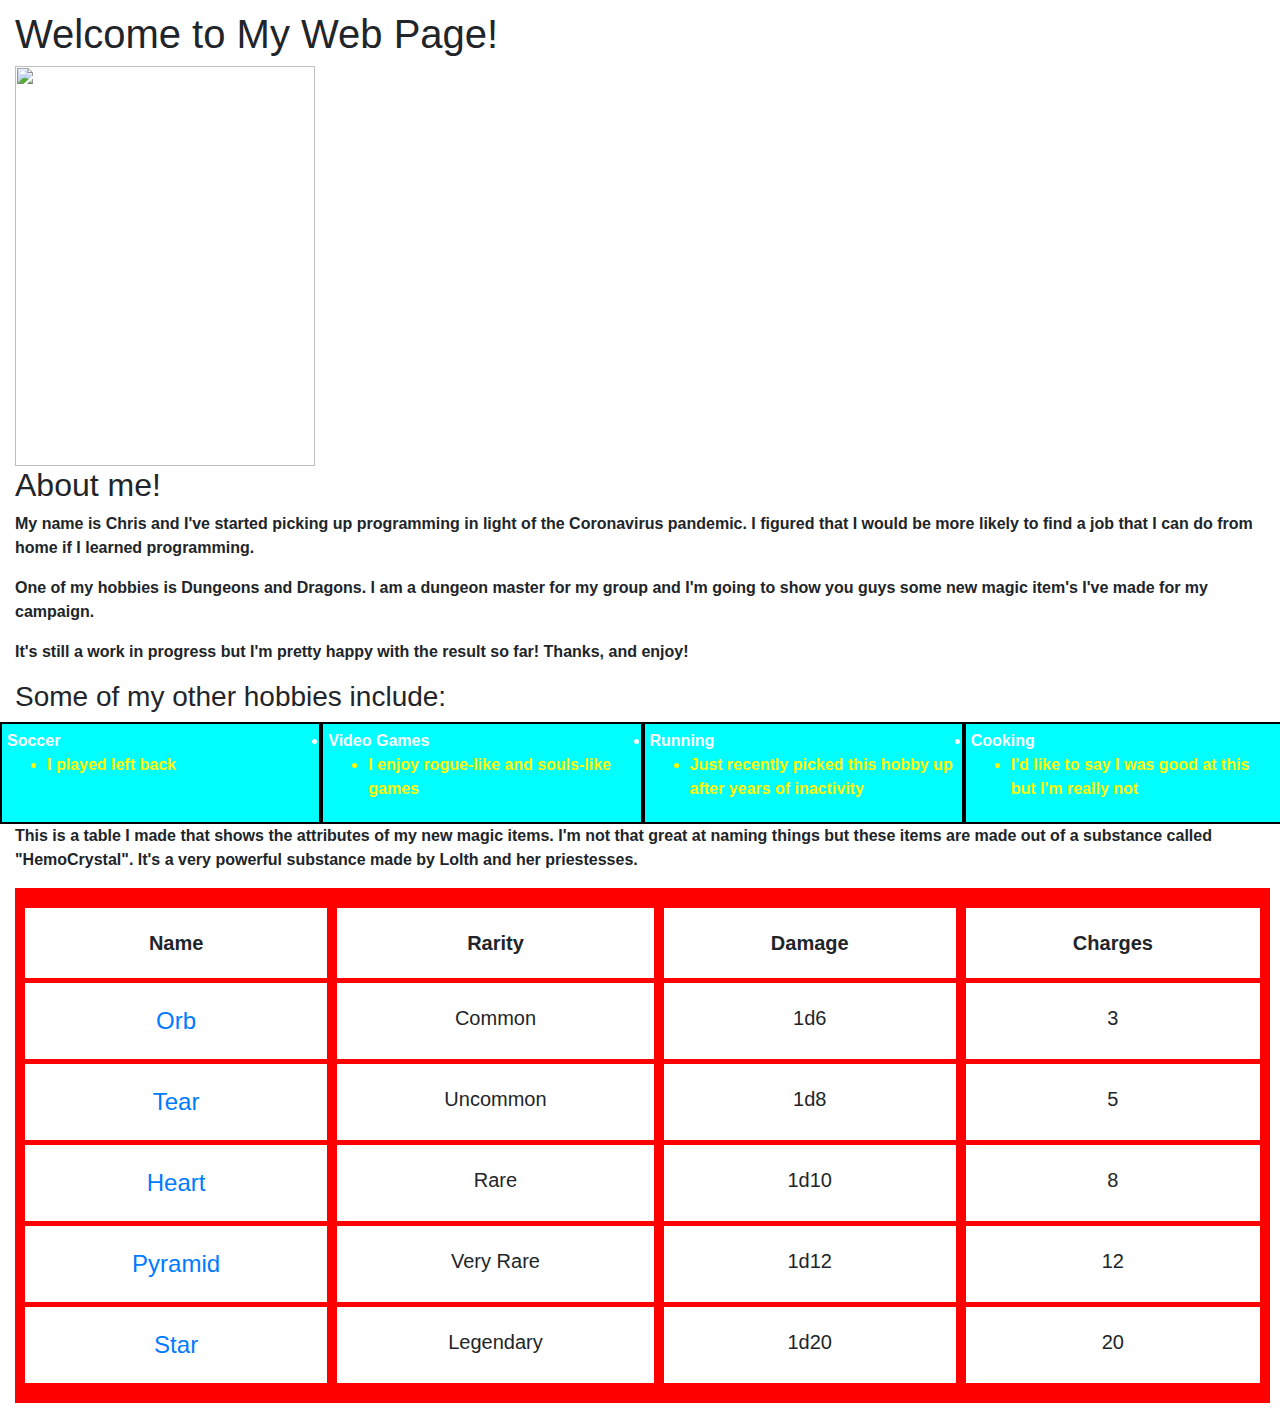
==== index.html @ 37f7fbbf "version 1 of project0" ====
<!DOCTYPE html>
<html lang="en" dir="ltr">
  <head>
    <meta charset="utf-8">
    <title>home.html</title>
    <meta name="viewport" content="width=device-width, initial-scale=1.0">
    <link rel="stylesheet" type="text/css" href="style.css">
      <link rel="stylesheet" href="https://maxcdn.bootstrapcdn.com/bootstrap/4.0.0/css/bootstrap.min.css" integrity="sha384-Gn5384xqQ1aoWXA+058RXPxPg6fy4IWvTNh0E263XmFcJlSAwiGgFAW/dAiS6JXm" crossorigin="anonymous">

      <style>

      @media (min-width: 700px) {
          h1::before {
              content: "Welcome to My Web Page!";
          }
      }

      @media (max-width: 699px) {
          h1::before {
              content: "Welcome!";
          }
      }

      </style>



  </head>
  <body>
    <h1></h1>

    <img src="chris.jpg" height = 400 width = 300>
    <div class="bio">
      <h2>About me!</h2>
      <p>My name is Chris and I've started picking up programming in light of the Coronavirus pandemic. I figured that I would be more likely to find a job that I can do from home if I learned programming.</p>
      <p>One of my hobbies is Dungeons and Dragons. I am a dungeon master for my group and I'm going to show you guys some new magic item's I've made for my campaign.</p>
      <p>It's still a work in progress but I'm pretty happy with the result so far! Thanks, and enjoy!</p>
      <h3>Some of my other hobbies include:</h3>

      <div class id="mylist" ul>
        <div class="row">
          <div class="col-3"><li>Soccer</li>
        <ul>
          <li>I played left back</li>
        </ul>
      </div>
        <div class="col-3"><li>Video Games</li>
          <ul>
            <li>I enjoy rogue-like and souls-like games</li>
          </ul>
        </div>
        <div class="col-3"><li>Running</li>
          <ul>
            <li>Just recently picked this hobby up after years of inactivity</li>
          </ul>
        </div>  <div class="col-3"><li>Cooking</li>
          <ul>
              <li>I'd like to say I was good at this but I'm really not</li>
            </ul>
          </div>
      </ul>
    </div>
  </div>


    <p> This is a table I made that shows the attributes of my new magic items. I'm not that great at naming things but these items are made out of a substance called "HemoCrystal". It's a very powerful substance made by Lolth and her priestesses. </p>
    <div class="grid">
        <div class="header">Name</div>
        <div class="header">Rarity</div>
        <div class="header">Damage</div>
        <div class="header">Charges</div>
        <div class="item"><a href="Orb.html">Orb</a></div>
        <div class="item">Common</div>
        <div class="item">1d6</div>
        <div class="item">3</div>
        <div class="item"><a href="Tear.html">Tear</a></div>
        <div class="item">Uncommon</div>
        <div class="item">1d8</div>
        <div class="item">5</div>
        <div class="item"><a href="heart.html">Heart</a></div>
        <div class="item">Rare</div>
        <div class="item">1d10</div>
        <div class="item">8</div>
        <div class="item"><a href="pyramid.html">Pyramid</a></div>
        <div class="item">Very Rare</div>
        <div class="item">1d12</div>
        <div class="item">12</div>
        <div class="item"><a href="star.html">Star</a></div>
        <div class="item">Legendary</div>
        <div class="item">1d20</div>
        <div class="item">20</div>
    </div>


  </body>
</html>
---- style.css ----
body {
  background-color: lightblue; }

head, body {
  padding: 10px 10px 10px 15px; }

#mylist {
  color: yellow; }
  #mylist .row > div {
    padding: 5px 5px;
    background-color: cyan;
    border: 2px solid black; }

.row > div {
  background-color: white; }

.col-3 > li {
  color: white; }

.grid {
  background-color: red;
  display: grid;
  padding: 20px 10px;
  grid-column-gap: 10px;
  grid-row-gap: 5px;
  grid-template-columns: auto auto auto  auto;
  text-align: center; }
  .grid a {
    font-size: 24px; }

.header {
  background-color: white;
  font-size: 20px;
  font-weight: 700;
  padding: 20px 10px;
  text-align: center; }

.item {
  background-color: white;
  font-size: 20px;
  padding: 20px 10px; }

.charges, .inflict, .drawback, .recharge, .empower, .summon, .capture {
  font-size: 20px;
  font-weight: bold;
  border: 3px solid black;
  padding: 20px 10px; }

.charges {
  background-color: cyan; }

.inflict {
  background-color: grey; }

.drawback {
  background-color: red; }

.recharge {
  background-color: pink; }

.empower {
  background-color: green; }

.summon {
  background-color: black;
  color: white; }

.capture {
  background-color: magenta; }

p, li {
  font-weight: 700; }

/*# sourceMappingURL=style.css.map */
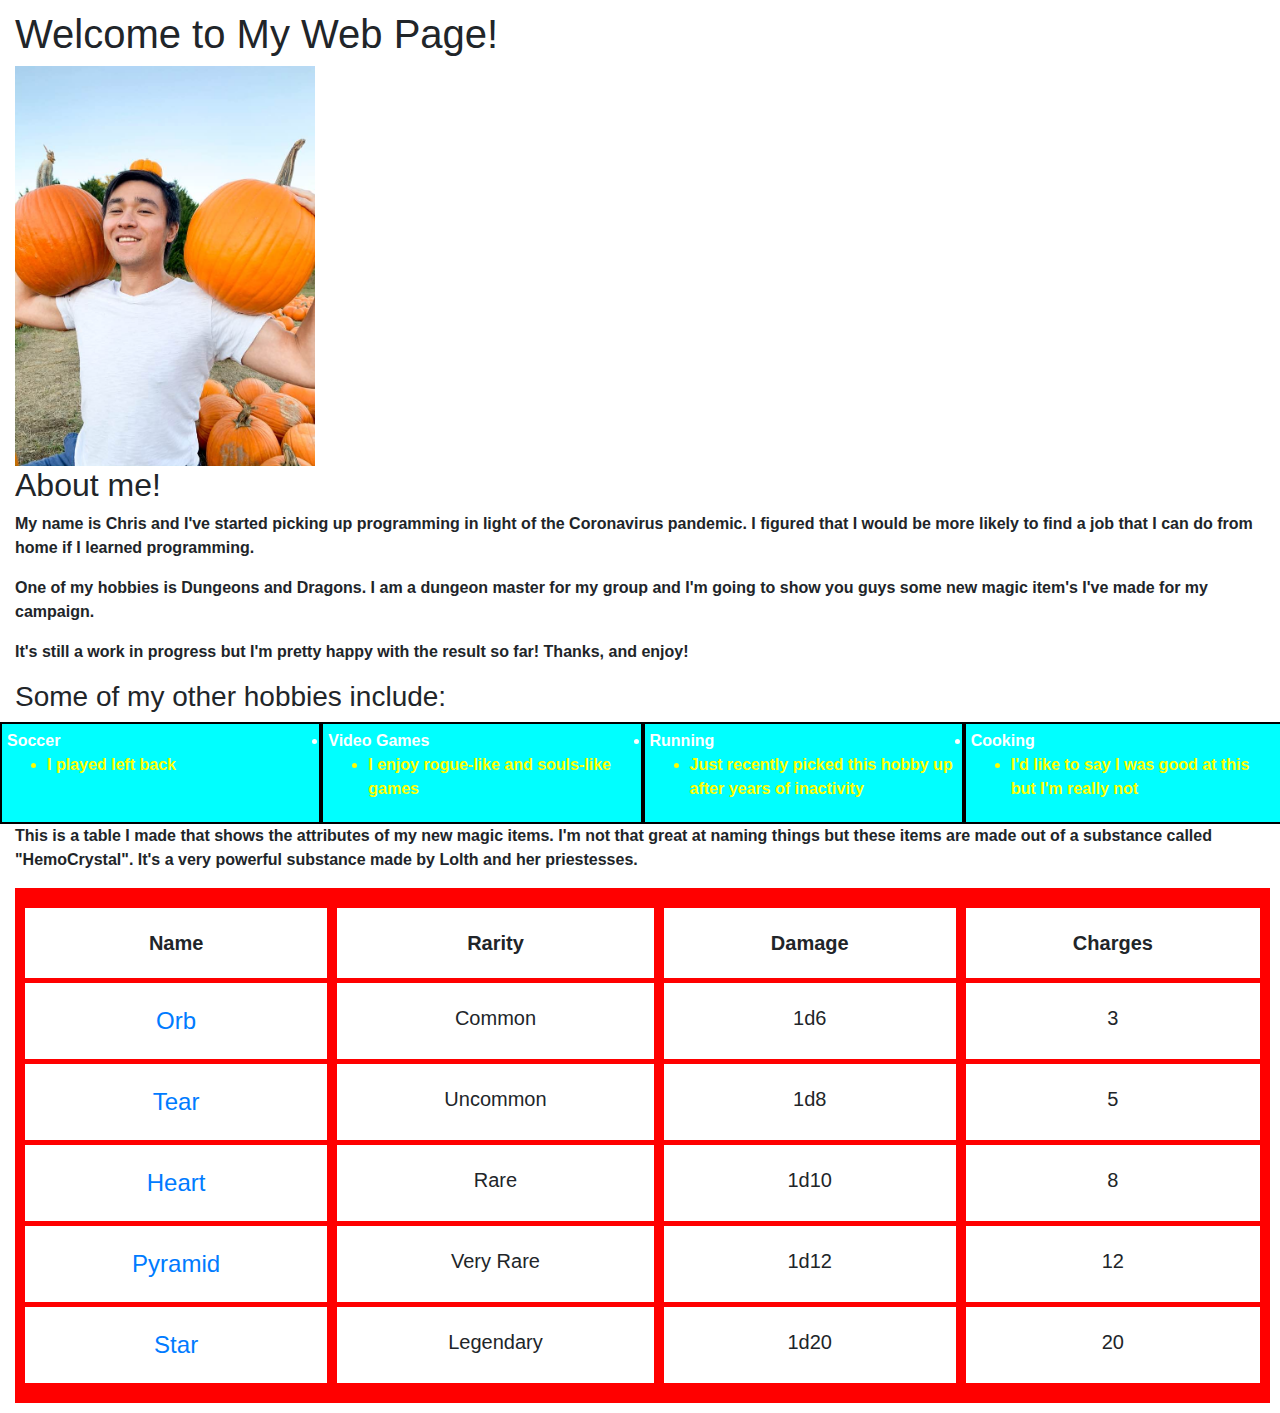
==== commit a59793ec: "fixed links to orb and tear" ====
--- a/index.html
+++ b/index.html
@@ -69,11 +69,11 @@
         <div class="header">Rarity</div>
         <div class="header">Damage</div>
         <div class="header">Charges</div>
-        <div class="item"><a href="Orb.html">Orb</a></div>
+        <div class="item"><a href="orb.html">Orb</a></div>
         <div class="item">Common</div>
         <div class="item">1d6</div>
         <div class="item">3</div>
-        <div class="item"><a href="Tear.html">Tear</a></div>
+        <div class="item"><a href="tear.html">Tear</a></div>
         <div class="item">Uncommon</div>
         <div class="item">1d8</div>
         <div class="item">5</div>
